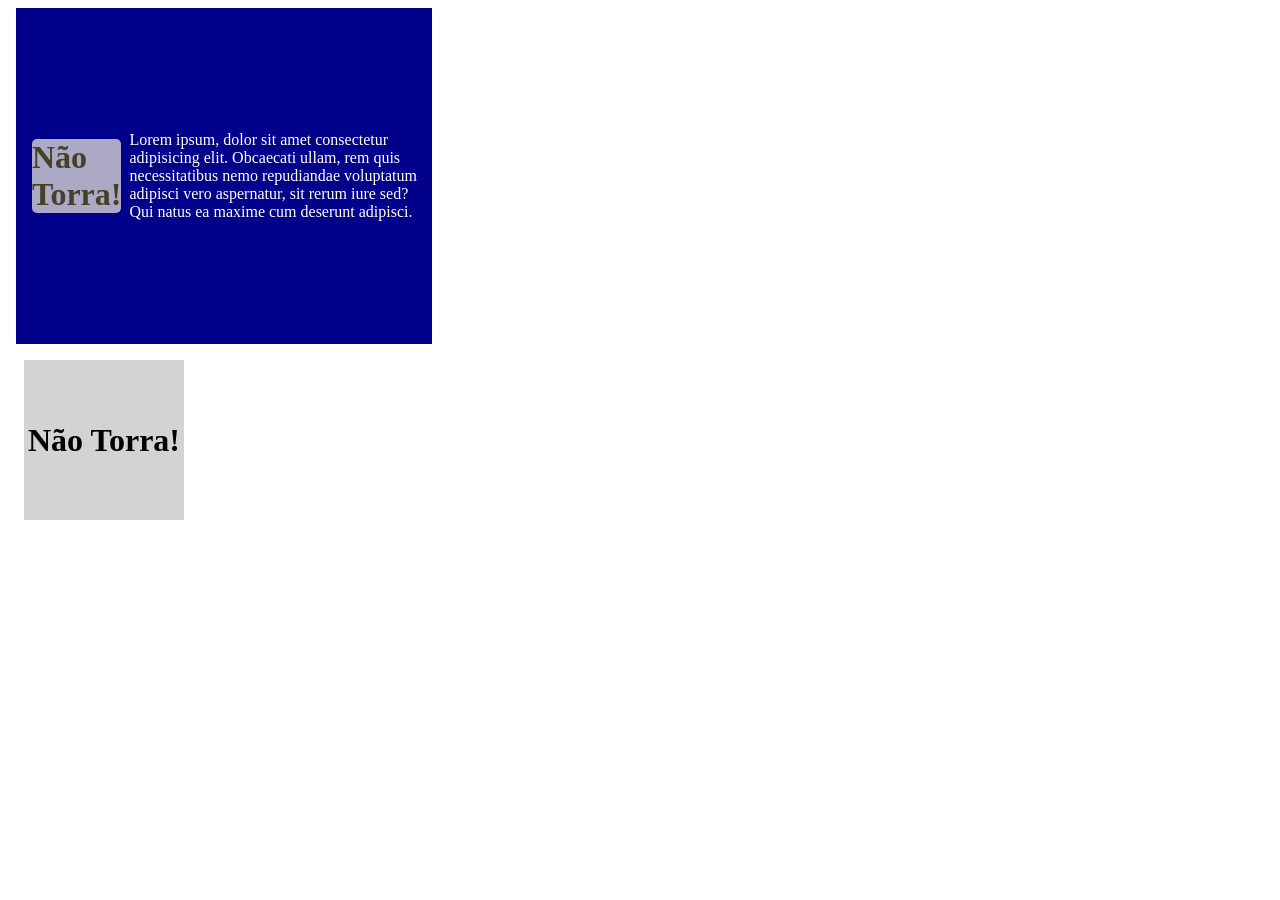
==== Espaçamentos/index.html @ 0167c85b "Posicionamento e espaçamento" ====
<!DOCTYPE html>
<html lang="en">
<head>
    <meta charset="UTF-8">
    <meta name="viewport" content="width=device-width, initial-scale=1.0">
    <link rel="stylesheet" href="style.css">
    <title>Document</title>
</head>
<body>
    <div class="box1">
        <h1>Não Torra!</h1>
        <p>
            Lorem ipsum, dolor sit amet consectetur adipisicing elit. Obcaecati ullam, rem quis necessitatibus nemo repudiandae voluptatum adipisci vero aspernatur, sit rerum iure sed? Qui natus ea maxime cum deserunt adipisci.
        </p>
    </div>
    <div class="box2">
        <h1>Não Torra!</h1>
    </div>
</body>
</html>
---- Espaçamentos/style.css ----
.box1 {
    width: 25rem;
    height: 20rem;
    background-color: darkblue;
    margin: 0.5rem;
    padding: 0.5rem;
    display: flex;
    justify-content: center;
    align-items: center;
}

.box1 h1 {
    margin: 0.5rem;
    background-color: #d6d4d4cc;
    border-radius: 5px;
    color: #352e0eda;
}

.box1 p {
    color: #fff;
}

.box2 {
    width: 10rem;
    height: 10rem;
    background-color: lightgray;
    display: flex;
    justify-content: center;
    align-items: center;
    margin: 1rem;
}
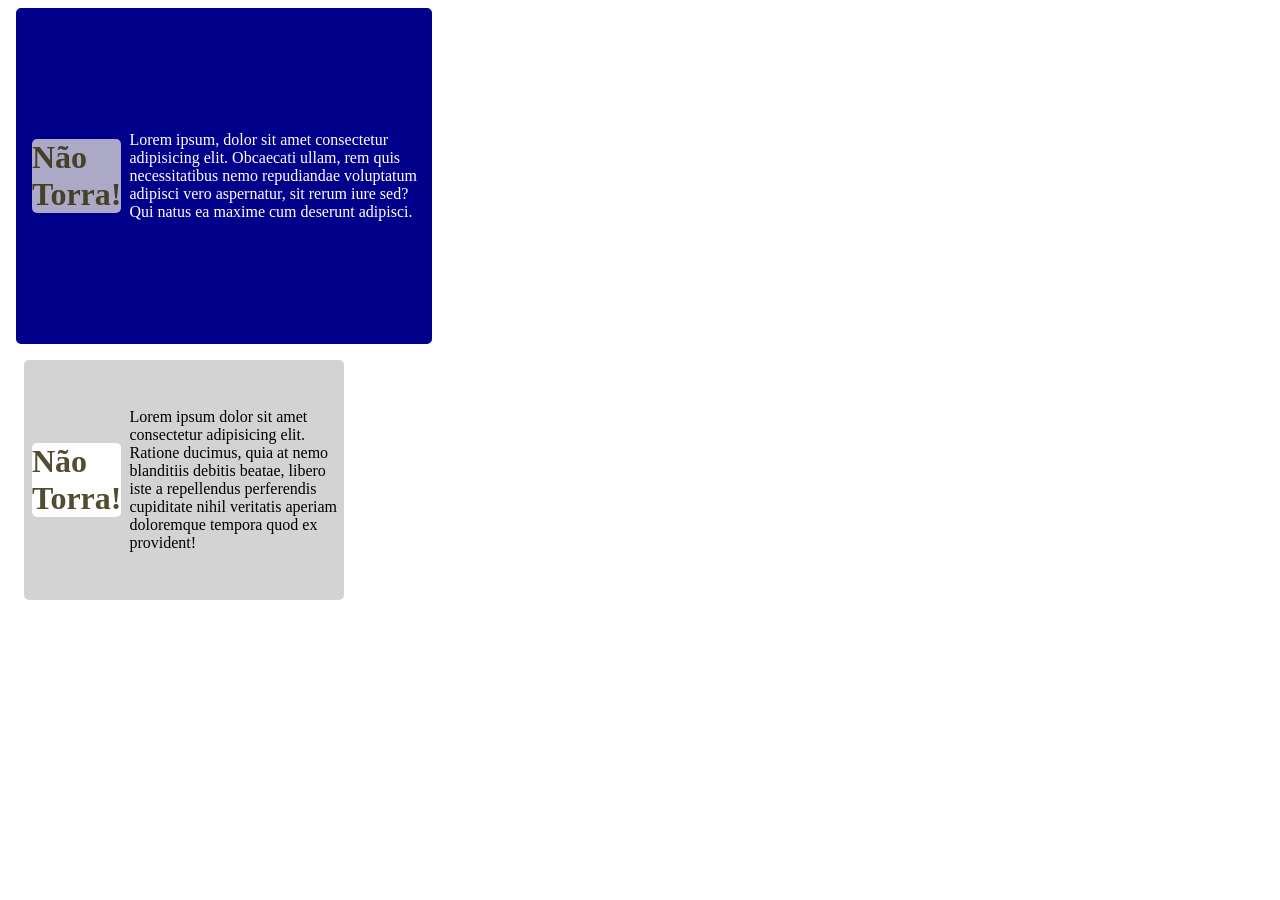
==== commit 8c0d078a: "Posicionamento e espaçamento" ====
--- a/Espaçamentos/index.html
+++ b/Espaçamentos/index.html
@@ -15,6 +15,9 @@
     </div>
     <div class="box2">
         <h1>Não Torra!</h1>
+        <p>
+            Lorem ipsum dolor sit amet consectetur adipisicing elit. Ratione ducimus, quia at nemo blanditiis debitis beatae, libero iste a repellendus perferendis cupiditate nihil veritatis aperiam doloremque tempora quod ex provident!
+        </p>
     </div>
 </body>
 </html>
--- a/Espaçamentos/style.css
+++ b/Espaçamentos/style.css
@@ -7,6 +7,7 @@
     display: flex;
     justify-content: center;
     align-items: center;
+    border-radius: 5px;
 }
 
 .box1 h1 {
@@ -21,11 +22,21 @@
 }
 
 .box2 {
-    width: 10rem;
-    height: 10rem;
+
+    width: 20rem;
+    height: 15rem;
     background-color: lightgray;
     display: flex;
     justify-content: center;
     align-items: center;
     margin: 1rem;
+    border-radius: 5px;
+}
+
+.box2 h1 {
+    margin: 0.5rem;
+    border-radius: 5px;
+    background-color: #fff;
+    color: #352e0eda;
+
 }
